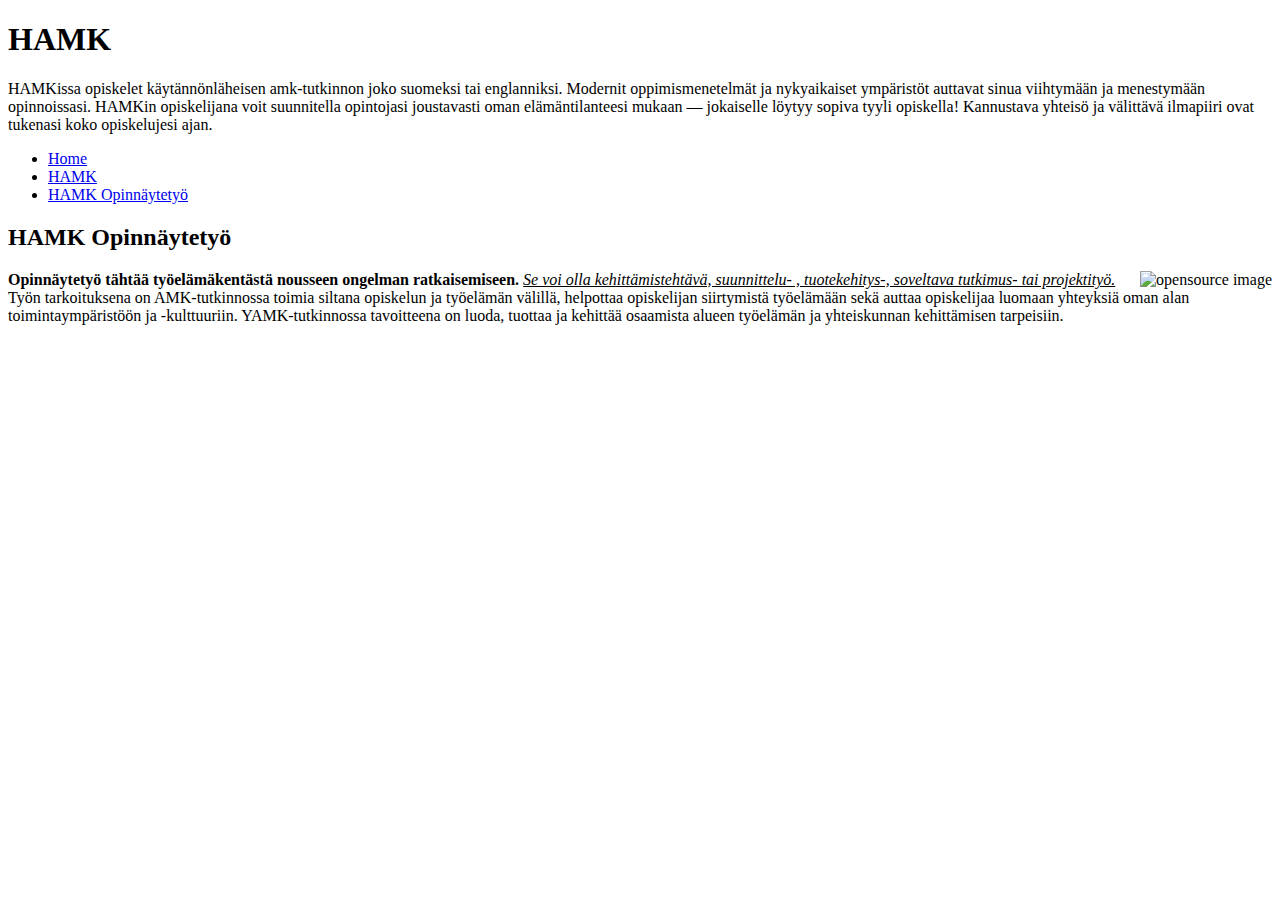
==== exercises1.html @ 92adf784 "changes" ====
<!DOCTYPE html>
<html lang="en">
<head>
    <meta charset="UTF-8">
    <meta http-equiv="X-UA-Compatible" content="IE=edge">
    <meta name="viewport" content="width=device-width, initial-scale=1.0">
    <title>Joona Peltola - Exercises 1</title>
</head>
<body>
    <h1>HAMK</h1>
    <p> HAMKissa opiskelet käytännönläheisen amk-tutkinnon joko suomeksi tai englanniksi. Modernit oppimismenetelmät ja nykyaikaiset ympäristöt auttavat sinua viihtymään ja menestymään opinnoissasi.
        HAMKin opiskelijana voit suunnitella opintojasi joustavasti oman elämäntilanteesi mukaan — jokaiselle löytyy sopiva tyyli opiskella! 
        Kannustava yhteisö ja välittävä ilmapiiri ovat tukenasi koko opiskelujesi ajan.
    </p>

    <ul>
        <li><a href="index.html">Home</a></li>
        <li><a href="https://www.hamk.fi/">HAMK</a></li>
        <li><a href="https://www.hamk.fi/opiskelijan-ohjeet/opinnaytetyo/" target="_blank">HAMK Opinnäytetyö</a></li>
    </ul>

    <h2>HAMK Opinnäytetyö</h2>
    <p> <img src="assets/images/hamk.jpg" alt="opensource image" style="float:right; margin-left: 15px;"> <b>Opinnäytetyö tähtää työelämäkentästä nousseen ongelman ratkaisemiseen. </b> 
        <i><u>Se voi olla kehittämistehtävä, suunnittelu- , tuotekehitys-, soveltava tutkimus- tai projektityö.</u></i> Työn tarkoituksena on AMK-tutkinnossa toimia siltana opiskelun ja työelämän välillä, helpottaa opiskelijan siirtymistä työelämään sekä auttaa opiskelijaa luomaan yhteyksiä oman alan toimintaympäristöön ja -kulttuuriin. 
         YAMK-tutkinnossa tavoitteena on luoda, tuottaa ja kehittää osaamista alueen työelämän ja yhteiskunnan kehittämisen tarpeisiin.
    </p>
</body>
</html>
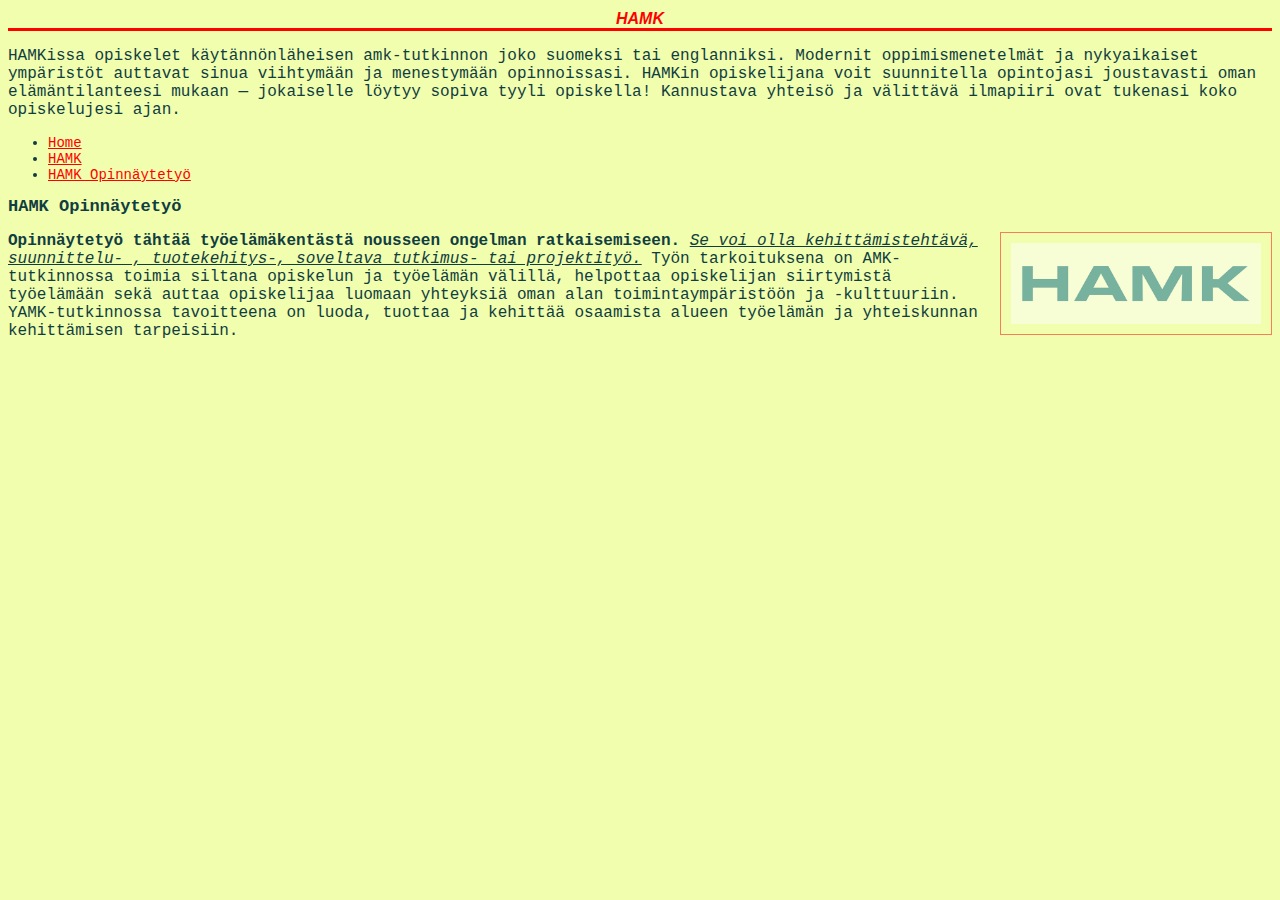
==== commit 197479ee: "style changes" ====
--- a/exercises1.html
+++ b/exercises1.html
@@ -5,6 +5,8 @@
     <meta http-equiv="X-UA-Compatible" content="IE=edge">
     <meta name="viewport" content="width=device-width, initial-scale=1.0">
     <title>Joona Peltola - Exercises 1</title>
+
+    <link href="assets/css/style.css" rel="stylesheet" type="text/css">
 </head>
 <body>
     <h1>HAMK</h1>
@@ -20,7 +22,7 @@
     </ul>
 
     <h2>HAMK Opinnäytetyö</h2>
-    <p> <img src="assets/images/hamk.jpg" alt="opensource image" style="float:right; margin-left: 15px;"> <b>Opinnäytetyö tähtää työelämäkentästä nousseen ongelman ratkaisemiseen. </b> 
+    <p> <img src="assets/image/hamkki.png" alt="opensource image" style="float:right; margin-left: 15px;"> <b>Opinnäytetyö tähtää työelämäkentästä nousseen ongelman ratkaisemiseen. </b> 
         <i><u>Se voi olla kehittämistehtävä, suunnittelu- , tuotekehitys-, soveltava tutkimus- tai projektityö.</u></i> Työn tarkoituksena on AMK-tutkinnossa toimia siltana opiskelun ja työelämän välillä, helpottaa opiskelijan siirtymistä työelämään sekä auttaa opiskelijaa luomaan yhteyksiä oman alan toimintaympäristöön ja -kulttuuriin. 
          YAMK-tutkinnossa tavoitteena on luoda, tuottaa ja kehittää osaamista alueen työelämän ja yhteiskunnan kehittämisen tarpeisiin.
     </p>
--- a/assets/css/style.css
+++ b/assets/css/style.css
@@ -0,0 +1,49 @@
+body{
+background-color:rgb(240, 254, 174);
+font-size: 14px;
+font-family: 'Courier New', Courier, monospace;
+color: rgb(17, 61, 63);
+}
+
+
+h1{
+    margin-top: 10px;
+    margin-bottom: 5px;
+    font-size: 16px;
+    font-style:oblique;
+    font-family: 'Gill Sans', 'Gill Sans MT', Calibri, 'Trebuchet MS', sans-serif;
+    color: red;
+    border-bottom: solid;
+    text-align: center;
+    text-transform: uppercase   ;
+
+}
+
+
+p{
+    font-size: 16px;
+
+}
+
+h2{
+    font-size: 17px;
+
+}
+
+a{
+    color: red;
+
+}
+a:hover{
+    color:blue;
+}
+
+img{
+    border: 1px solid red;
+    padding: 10px;
+    width: 250px;
+    opacity:0.5;
+
+}
+
+
